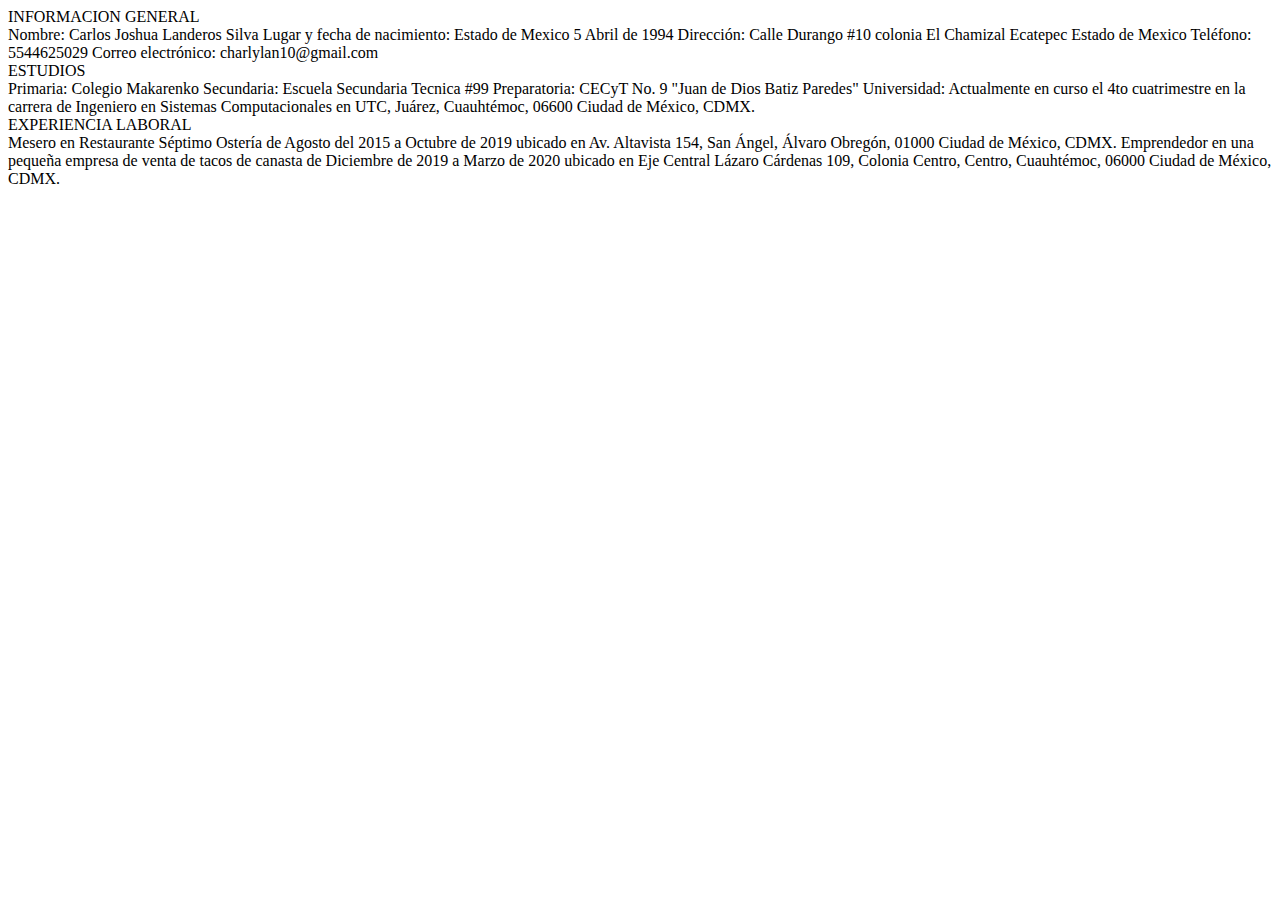
==== CvCarlosLanderos.html @ 919eee8d "se agrega el Cv de Carlos" ====
<!DOCTYPE html>
<html lang="en">
<head>
    <meta charset="UTF-8">
    <meta name="viewport" content="width=device-width, initial-scale=1.0">
    <title>Mi CV "Ivan"</title>
</head>
<body>
    INFORMACION GENERAL
    <br>

    Nombre: Carlos Joshua Landeros Silva
    Lugar y fecha de nacimiento: Estado de Mexico 5 Abril de 1994
    Dirección: Calle Durango #10 colonia El Chamizal Ecatepec Estado de Mexico
    Teléfono: 5544625029
    Correo electrónico: charlylan10@gmail.com
    <br>

    ESTUDIOS
    <br>

    Primaria: Colegio Makarenko
    Secundaria: Escuela Secundaria Tecnica #99
    Preparatoria: CECyT No. 9 "Juan de Dios Batiz Paredes"
    Universidad: Actualmente en curso el 4to cuatrimestre en la carrera de Ingeniero en Sistemas Computacionales en UTC, Juárez, Cuauhtémoc, 06600 Ciudad de México, CDMX.
    <br>

    EXPERIENCIA LABORAL
    <br>

    Mesero en Restaurante Séptimo Ostería de Agosto del 2015 a Octubre de 2019 ubicado en Av. Altavista 154, San Ángel, Álvaro Obregón, 01000 Ciudad de México, CDMX.
    Emprendedor en una pequeña empresa de venta de tacos de canasta de Diciembre de 2019 a Marzo de 2020 ubicado en Eje Central Lázaro Cárdenas 109, Colonia Centro, Centro, Cuauhtémoc, 06000 Ciudad de México, CDMX.
    
</body>
</html>
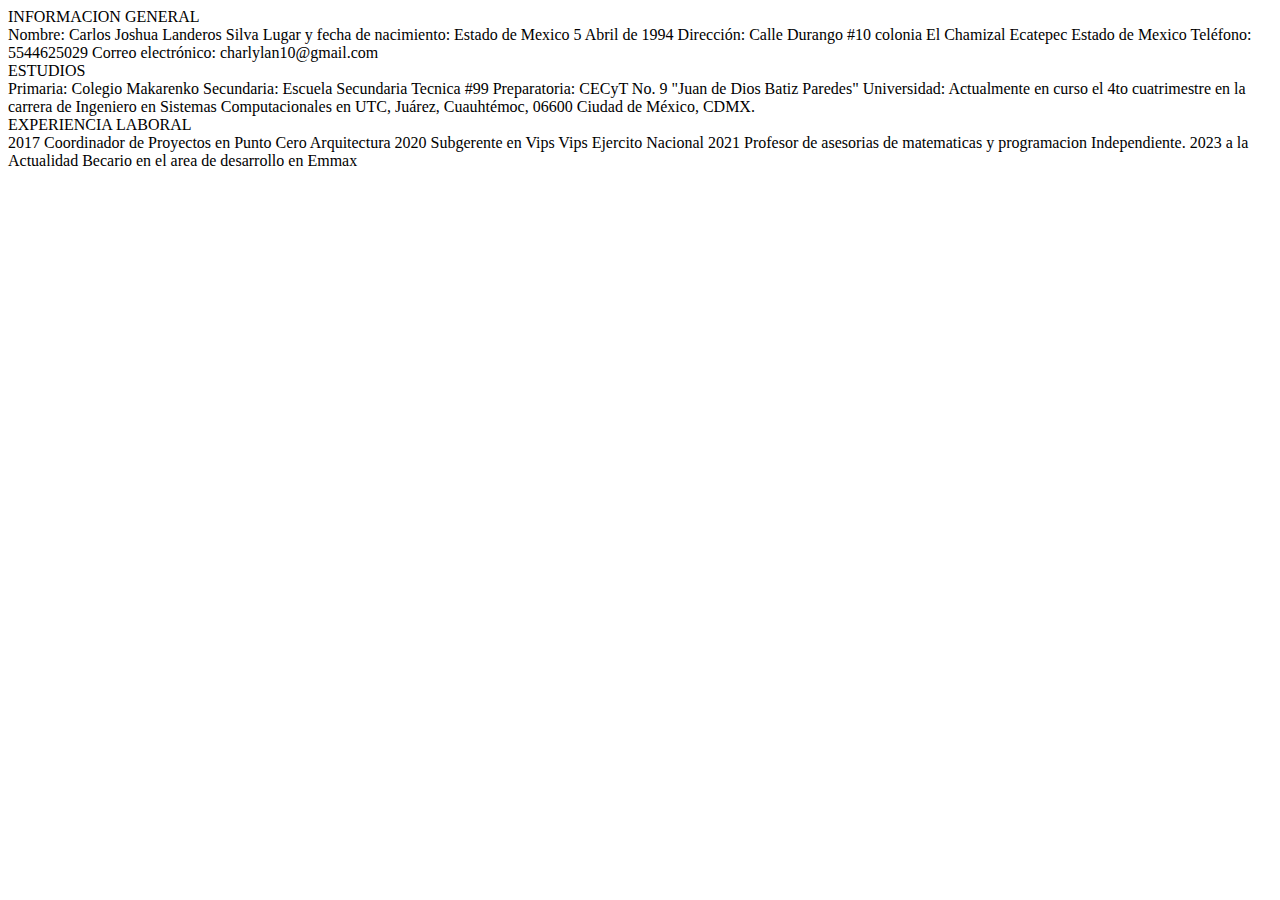
==== commit 46856732: "se agrega correcciones al Cv de Carlos" ====
--- a/CvCarlosLanderos.html
+++ b/CvCarlosLanderos.html
@@ -28,8 +28,10 @@
     EXPERIENCIA LABORAL
     <br>
 
-    Mesero en Restaurante Séptimo Ostería de Agosto del 2015 a Octubre de 2019 ubicado en Av. Altavista 154, San Ángel, Álvaro Obregón, 01000 Ciudad de México, CDMX.
-    Emprendedor en una pequeña empresa de venta de tacos de canasta de Diciembre de 2019 a Marzo de 2020 ubicado en Eje Central Lázaro Cárdenas 109, Colonia Centro, Centro, Cuauhtémoc, 06000 Ciudad de México, CDMX.
+    2017 Coordinador de Proyectos en Punto Cero Arquitectura
+    2020 Subgerente en Vips Vips Ejercito Nacional
+    2021 Profesor de asesorias de matematicas y programacion Independiente.
+    2023 a la Actualidad Becario en el area de desarrollo en Emmax
     
 </body>
 </html>